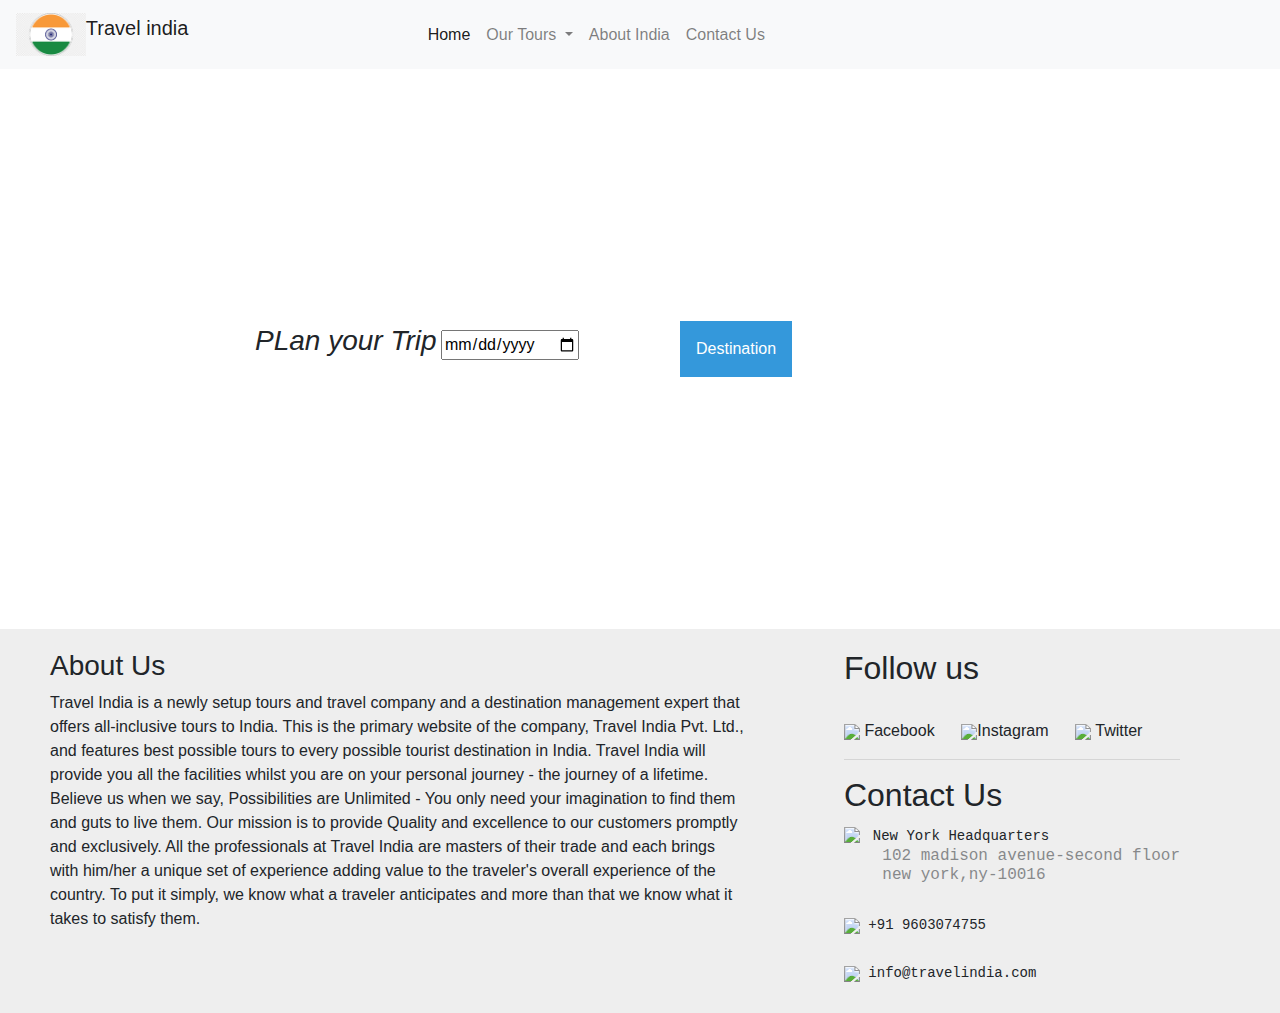
==== index.html @ 143b9e0f "Add files via upload" ====
<!DOCTYPE html>
<html>
<head>
	<title></title>

	<link rel="stylesheet" href="https://stackpath.bootstrapcdn.com/bootstrap/4.4.1/css/bootstrap.min.css" integrity="sha384-Vkoo8x4CGsO3+Hhxv8T/Q5PaXtkKtu6ug5TOeNV6gBiFeWPGFN9MuhOf23Q9Ifjh" crossorigin="anonymous">

  <link rel="stylesheet" type="text/css" href="one.css">




</head>
<body>
	<nav class="navbar navbar-expand-lg navbar-light bg-light">
  <a class="navbar-brand" href="#"><img src="ind.png" width="18%" height="18%" style="float: left;" > Travel india</a>
  <button class="navbar-toggler" type="button" data-toggle="collapse" data-target="#navbarSupportedContent" aria-controls="navbarSupportedContent" aria-expanded="false" aria-label="Toggle navigation">
    <span class="navbar-toggler-icon"></span>
  </button>

  <div class="collapse navbar-collapse" id="navbarSupportedContent">
    <ul class="navbar-nav mr-auto">

      <li class="nav-item active">
        <a class="nav-link" href="index.html">Home <span class="sr-only">(current)</span></a>
      </li>


      <li class="nav-item dropdown">
        <a class="nav-link dropdown-toggle" href="#" id="navbarDropdown" role="button" data-toggle="dropdown" aria-haspopup="true" aria-expanded="false">
          Our Tours
        </a>

        <div class="dropdown-menu" aria-labelledby="navbarDropdown">
          <a class="dropdown-item" href="trip.html">Leh</a>
          <a class="dropdown-item" href="trip.html">Kerala</a>
          <a class="dropdown-item" href="trip.html">Andaman</a>
          <a class="dropdown-item" href="trip.html">Rahjasthan</a>
          <a class="dropdown-item" href="trip.html">Sikkim</a>
          <a class="dropdown-item" href="trip.html">Andhra Pradesh</a>
        </div>


      </li>
      <li class="nav-item">
        <a class="nav-link" href="about.html">About India</a>
      </li>


      <li class="nav-item">
        <a class="nav-link" href="Contact.html">Contact Us</a>
      </li>
  </ul>  












  </div>
</nav>

<script src="https://code.jquery.com/jquery-3.4.1.slim.min.js" integrity="sha384-J6qa4849blE2+poT4WnyKhv5vZF5SrPo0iEjwBvKU7imGFAV0wwj1yYfoRSJoZ+n" crossorigin="anonymous"></script>
<script src="https://cdn.jsdelivr.net/npm/popper.js@1.16.0/dist/umd/popper.min.js" integrity="sha384-Q6E9RHvbIyZFJoft+2mJbHaEWldlvI9IOYy5n3zV9zzTtmI3UksdQRVvoxMfooAo" crossorigin="anonymous"></script>
<script src="https://stackpath.bootstrapcdn.com/bootstrap/4.4.1/js/bootstrap.min.js" integrity="sha384-wfSDF2E50Y2D1uUdj0O3uMBJnjuUD4Ih7YwaYd1iqfktj0Uod8GCExl3Og8ifwB6" crossorigin="anonymous"></script>
 
<table> 
  <tr>
    <td style="padding: 100px">

       

<form action="/action_page.php" onsubmit="return result();">
  <label for="date" id="a"><h3><i>PLan your Trip</i></h3></label>
  <input type="date" id="birthday" name="birthday"><br>
  <!-- <input type="submit"> -->
</form>
<script type="text/javascript">
  function results(){
    var date = document.getElementById('a').value;
    var birthday = document.getElementById('birthday').value;
    document.write(a + "</br");
    document.write(birthday + "</br");
  }
</script>
      <td>

        <div>
          
           <div class="dropdown">

          <button  onclick="myFunction()" class="dropbtn">Destination</button>
          <div id="myDropdown-destination" class="dropdown-content">
            <a href="trip.html">Leh</a>
            <a href="trip.html">Kerala</a>
            <a href="trip.html">Andaman</a>
            <a href="trip.html">Rajasthan</a>
            <a href="trip.html">Sikim</a>
            <a href="trip.html">Andhra Pradesh</a>
          </div>

        </div>
          <script>
        /* When the user clicks on the button, 
        toggle between hiding and showing the dropdown content */
        function myFunction() {
          document.getElementById("myDropdown-destination").classList.toggle("show");
        }

        // Close the dropdown if the user clicks outside of it
        window.onclick = function(event) {
          if (!event.target.matches('.dropbtn')) {
            var dropdowns = document.getElementsByClassName("dropdown-content");
            var i;
            for (i = 0; i < dropdowns.length; i++) {
              var openDropdown = dropdowns[i];
              if (openDropdown.classList.contains('show')) {
                openDropdown.classList.remove('show');
              }
            }
          }
        }
        </script>
      </td> 
  </tr>
</table>


<!--footet-->

<div style="background-color: #eee;width: 100%; height: 384px;display: inline-block;position: relative;">
        <div style="margin-left: 100px; margin-right:100px; margin-top: 20px; margin-bottom: 0px ;float: right;" class="footer">
           <h2> Follow us </h2><br>
           <p><img src="https://img.icons8.com/fluent/40/000000/facebook-new.png"/> Facebook  &#160;&#160;&#160;&#160; <img src="https://img.icons8.com/fluent/40/000000/instagram-new.png"/>Instagram &#160;&#160;&#160;&#160; <img src="https://img.icons8.com/fluent/40/000000/twitter.png"/> Twitter </p><hr>
           <h2>Contact Us</h2>
           <img src="https://img.icons8.com/material-two-tone/24/000000/near-me.png"/>

           <pre style="display: inline;"> New York Headquarters<br><h6 style="opacity: 0.5">    102 madison avenue-second floor<br>    new york,ny-10016<br><br><h6></h6><img src="https://img.icons8.com/material-sharp/24/000000/phone.png"/> +91 9603074755<br><br><img src="https://img.icons8.com/material-outlined/24/000000/new-post.png"/> info@travelindia.com
           </pre>
        
        </div>
       <div>

           <h3 style="margin-top: 20px; padding-left: 50px">About Us</h3>
           <div style="padding-left: 50px">
           Travel India is a newly setup tours and travel company and a destination management expert that offers all-inclusive tours to India. This is the primary website of the company, Travel India Pvt. Ltd., and features best possible tours to every possible tourist destination in India. Travel India will provide you all the facilities whilst you are on your personal journey - the journey of a lifetime. Believe us when we say, Possibilities are Unlimited - You only need your imagination to find them and guts to live them. Our mission is to provide Quality and excellence to our customers promptly and exclusively. All the professionals at Travel India are masters of their trade and each brings with him/her a unique set of experience adding value to the traveler's overall experience of the country. To put it simply, we know what a traveler anticipates and more than that we know what it takes to satisfy them.


           </div>

           
       </div>

</div>






</body>
</html>
---- one.css ----
* {
  box-sizing: border-box;
}

#myInput {
  background-image: url('/css/searchicon.png');
  background-position: 10px 12px;
  background-repeat: no-repeat;
  width: 100%;
  font-size: 16px;
  padding: 12px 20px 12px 40px;
  border: 1px solid #ddd;
  margin-bottom: 12px;
}

#myUL {
  list-style-type: none;
  padding: 0;
  margin: 0;
}

#myUL li a {
  border: 1px solid #ddd;
  margin-top: -1px; /* Prevent double borders */
  background-color: #f6f6f6;
  padding: 12px;
  text-decoration: none;
  font-size: 18px;
  color: black;
  display: block
}

#myUL li a:hover:not(.header) {
  background-color: #eee;
}



body{
	display:block;
	background-image: url(5262.jpg);
	background-size: cover;
	background-repeat: no-repeat;

}
table{
	margin:155px;
}
.date{
	display: inline-block;
	display: flex;
	justify-content: center;
	flex-direction: row;
/*	padding-top: 70px;
	margin: 105px 500px 105px 500px;*/
/*	background-image:url(sunset.jpg);*/

}
/*.select-date{
	display: none;
    position: absolute;
    background-color: #f9f9f9;
    min-width: 160px;
    box-shadow: 0px 8px 16px 0px rgba(0,0,0,0.2);
    padding: 12px 16px;
    z-index: 1;
}
.date:hover .select-date{
	display: block;

}*/


.dropbtn {
  background-color: #3498DB;
  color: white;
  padding: 16px;
  font-size: 16px;
  border: none;
  cursor: pointer;
  width: 108%;
}

.dropbtn:hover, .dropbtn:focus {
  background-color: #2980B9;
}

.dropdown {
  position: relative;
  display: inline-block;
  display: flex;
  justify-content: center;

}

.dropdown-content {
  display: none;
  position: absolute;
  background-color: #f1f1f1;
  min-width: 160px;
  overflow: auto;
  box-shadow: 0px 8px 16px 0px rgba(0,0,0,0.2);
  z-index: 1;
}

.dropdown-content a {
  color: black;
  padding: 12px 16px;
  text-decoration: none;
  display: block;
}

.dropdown a:hover {background-color: #ddd;}

.show {display: block;}
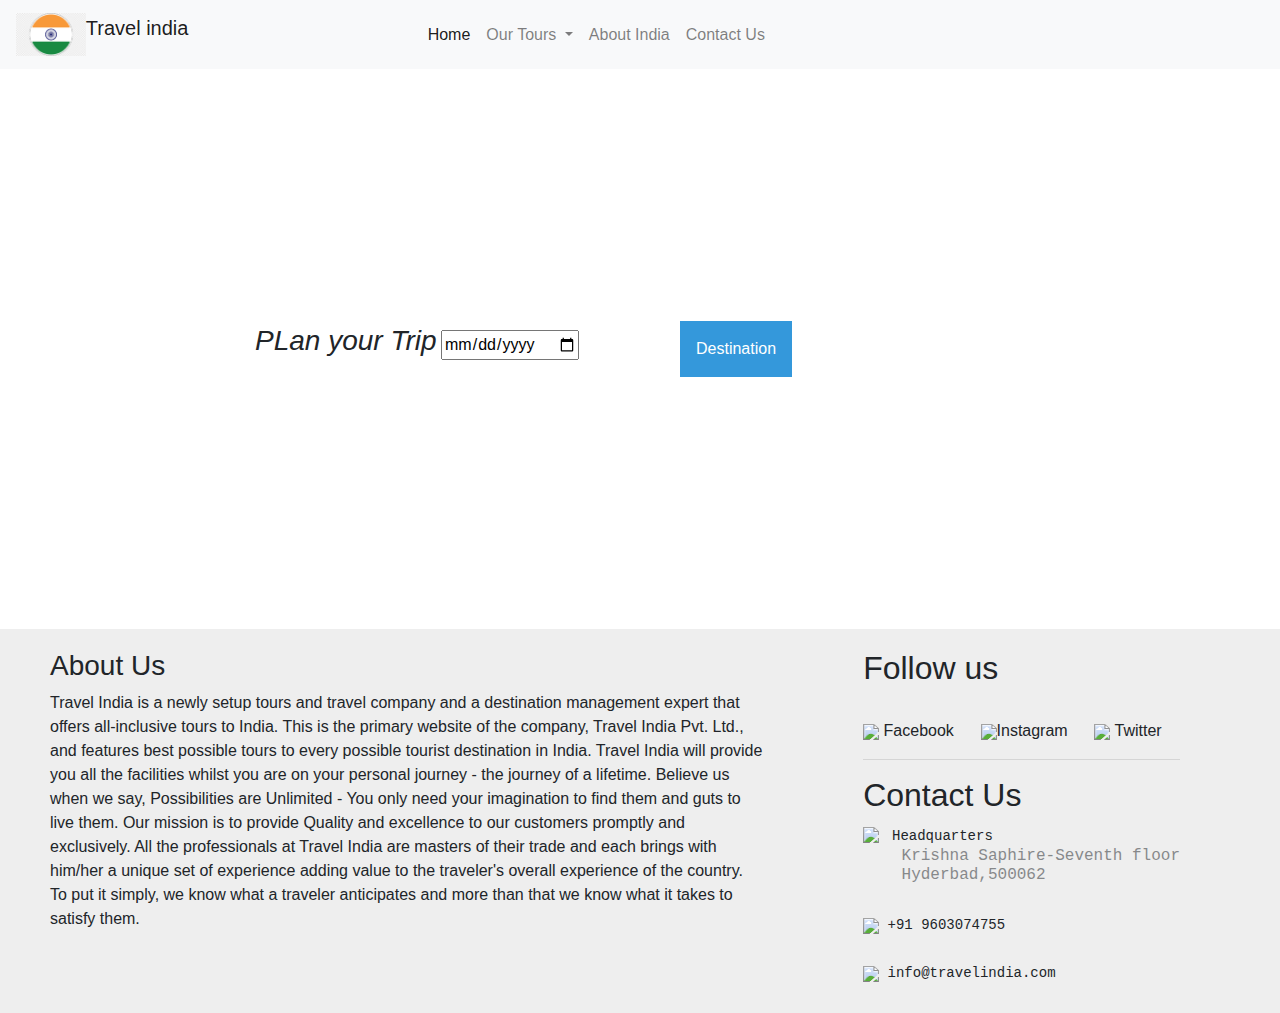
==== commit 0940bdf9: "Update index.html" ====
--- a/index.html
+++ b/index.html
@@ -141,7 +141,7 @@
            <h2>Contact Us</h2>
            <img src="https://img.icons8.com/material-two-tone/24/000000/near-me.png"/>
 
-           <pre style="display: inline;"> New York Headquarters<br><h6 style="opacity: 0.5">    102 madison avenue-second floor<br>    new york,ny-10016<br><br><h6></h6><img src="https://img.icons8.com/material-sharp/24/000000/phone.png"/> +91 9603074755<br><br><img src="https://img.icons8.com/material-outlined/24/000000/new-post.png"/> info@travelindia.com
+           <pre style="display: inline;"> Headquarters<br><h6 style="opacity: 0.5">    Krishna Saphire-Seventh floor<br>    Hyderbad,500062<br><br><h6></h6><img src="https://img.icons8.com/material-sharp/24/000000/phone.png"/> +91 9603074755<br><br><img src="https://img.icons8.com/material-outlined/24/000000/new-post.png"/> info@travelindia.com
            </pre>
         
         </div>
@@ -165,4 +165,4 @@
 
 
 </body>
-</html>+</html>
